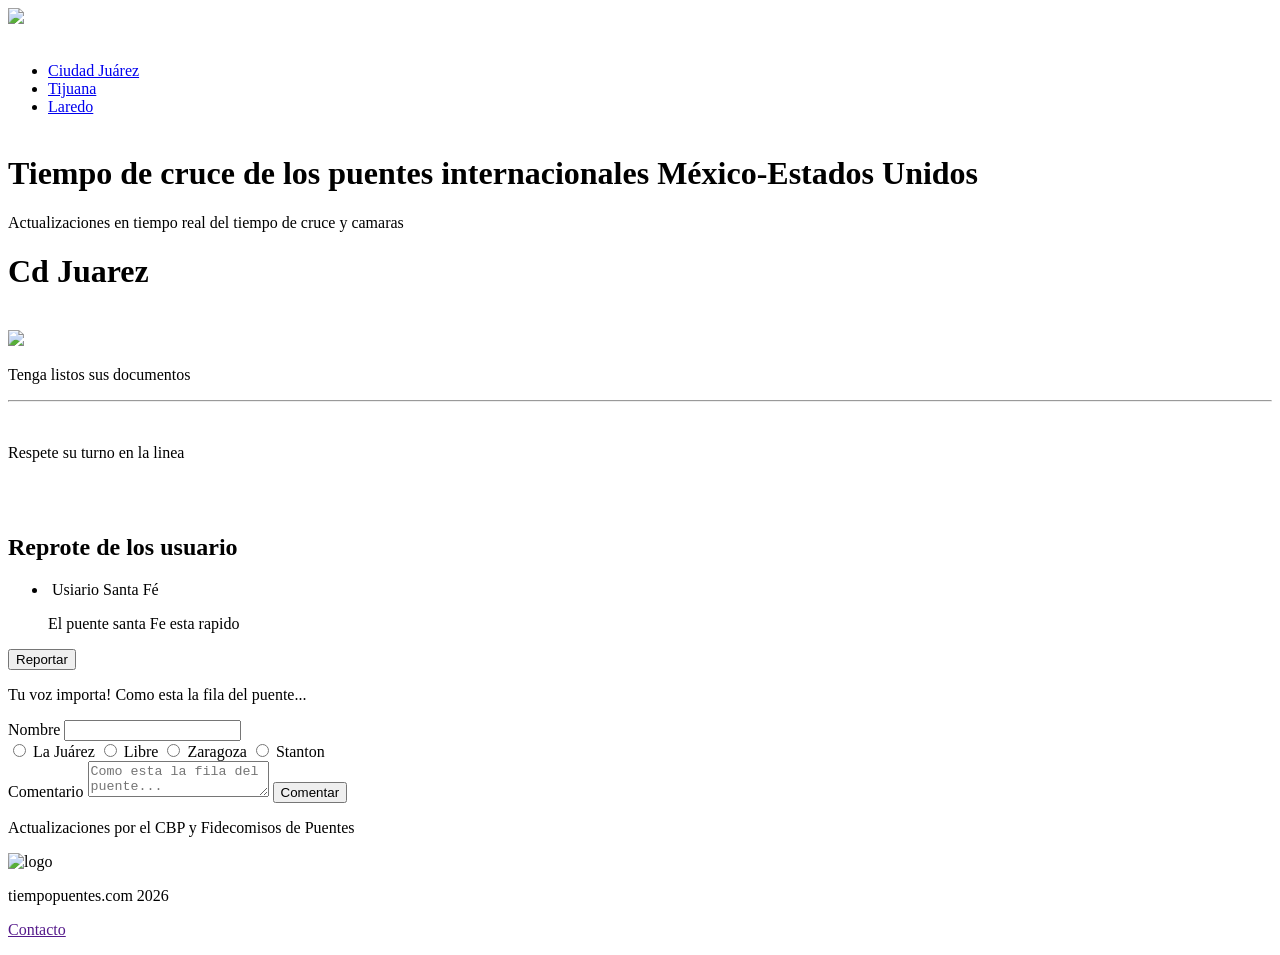
==== puentes/index.html @ e0563395 "Actualizacion del nombre de archivo puentes.html a index.html" ====
<!DOCTYPE html>
<head>
    <title>Tiempos Puentes</title>
    <link rel="icon" type="image/x-icon" href="/assets/highway.png">
    <link rel="stylesheet" type="text/css" href="/puentes.css">

</head>

<body class="body">

 
    <div id="fecha_container">
        <img src="/assets/calendar (3).png" class="calendar">
      <p id="fecha"></p>
    </div>
    <nav> 
       
        <ul>
             <img class="logo" src="/assets/puentes logo.png" alt="">
        <li><a href="puentes.html" active>Ciudad Juárez</a></li>
        <li><a href="tijuana.html">Tijuana</a></li>
        <li><a href="laredo.html">Laredo</a></li>
        <img src="/assets/car-accident.png" class="" alt="">
    </ul>
    
   </nav>

<main>
    
    <header class="header">
        <h1>Tiempo de cruce de los puentes internacionales México-Estados Unidos</h1>
        <p>Actualizaciones en tiempo real del tiempo de cruce y camaras</p>
    </header>

    <div class="ciudad">
        <h1 >Cd Juarez </h1> <h1 class="ciudad_reloj" id="reloj"></h1>
        
    </div><br>

    

    

  <div class="documentos">

    <div class="documentos_2">
    <img src="/assets/card(1).png " class="logo2">
    <p>Tenga listos sus documentos</p> 
    
    <hr class="hr">

    </div>

    <div class="documentos_2">
    <img src="/assets/highway.png" class="logo2" alt="">
    <p>Respete su turno en la linea</p>
    </div>

</div><br>

    </aside>

 <section id="container">
   
        
    
    

 </section><br>
</main>

 <div id="display_video" class="display hidden">

   
  </div>

  <section id="comentarios_seccion">
    <h2>Reprote de los usuario</h2>

    <ul id="comentarios">
        <li>
            <div>
                <img src="/assets/person-icon.png" class="avatar" alt=""> <label>Usiario</label> <label>Santa Fé</label>
            
            </div>
            <p>El puente santa Fe esta rapido</p>
            
        </li>
    </ul>
    
    

   
    <button id="botton_reportar">Reportar</button>

    <form id="form">
        <p>Tu voz importa! Como esta la fila del puente...</p>

        <div class='hidden'>
        <label>Nombre</label>
        <input type="text" name="name" id="">
        </div>        

        <div class="radios">
             <input type="radio" name="puente" value="Libre" id="Juarez">
        <label for="Juarez">La Juárez</label>
             <input type="radio" name="puente" value="Libre" id="Libre">
        <label for="Libre"> Libre</label>
             <input type="radio" name="puente" value="Zaragoza" id="Zaragoza">
        <label for="Zaragoza">Zaragoza</label>
              <input type="radio" name="puente" value="San Jeronimo" id="Stanton">
        <label for="Stanton">Stanton</label>
            
    </div>   
    
        <label>Comentario</label>
        <textarea name="comentario" id="" placeholder="Como esta la fila del puente..."></textarea>
    
         <button>Comentar</button>
   
    </form>

</section>
  

  <footer>
    
    <p>Actualizaciones por el CBP y Fidecomisos de Puentes </p> 
    <img class=" footer" src="/assets/car.png" alt="logo">
   
    <div>
 <p>tiempopuentes.com 2026</p>
 <p><a href="">Contacto</a></p>

</div>
 <div>

 </div>
     </footer>
     
     


<script src="/puentes.js"></script>

</body>
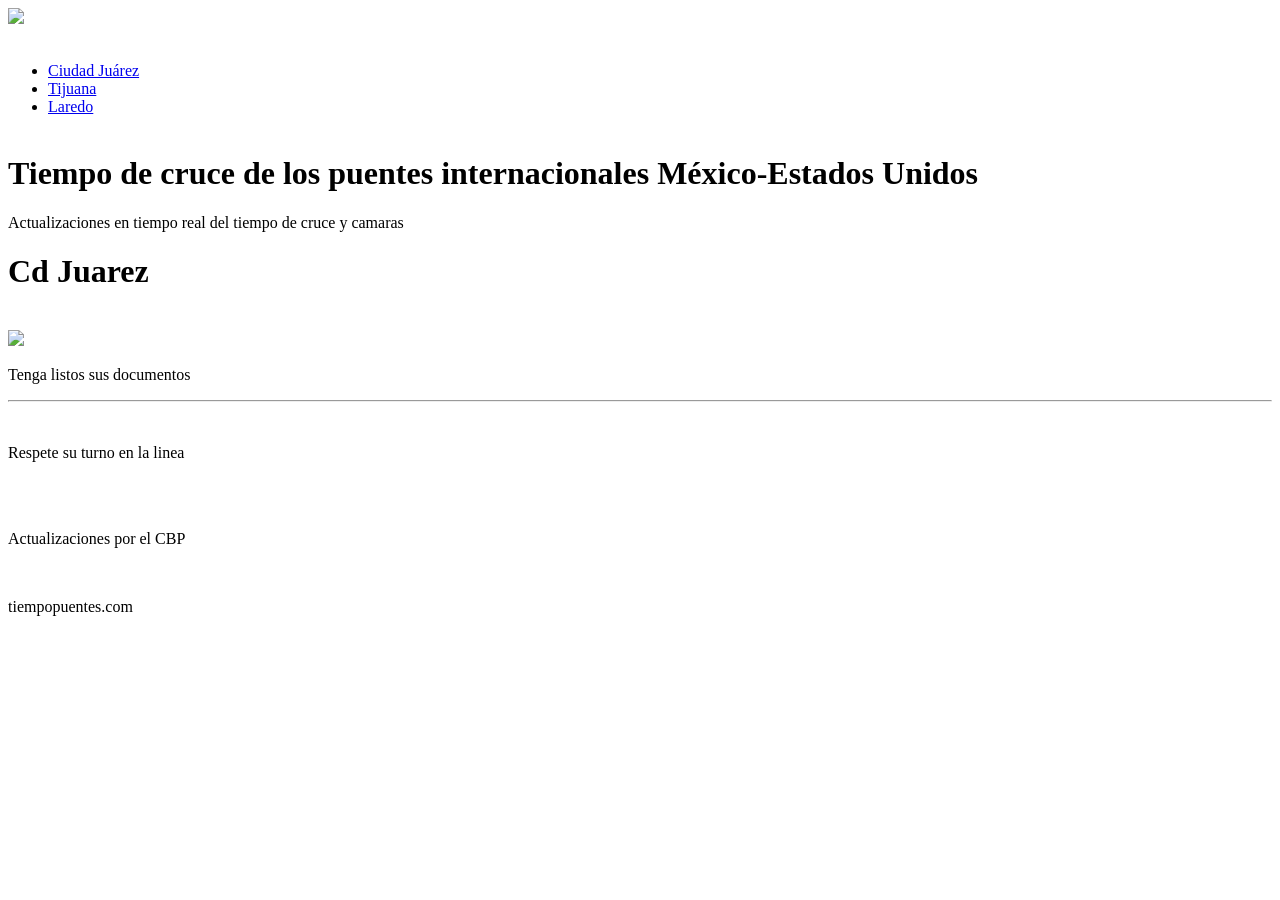
==== commit 85196297: "Actualizacion de archivos en base el proyecto en Wordpress" ====
--- a/puentes/index.html
+++ b/puentes/index.html
@@ -1,12 +1,31 @@
+
+
 <!DOCTYPE html>
 <head>
+    <meta name="viewport" content="width=device-width, initial-scale=1.0">
+    <meta name="description" content="Tiempo de espera en los puentes internacionales Cd Juárez">
+    <meta name="robots" content="index, follow">
+    
+    <meta property="og:title" content="Tiempo de espera de los puentes internacionales México-Estados Unidos en tiempo real">
+    <meta property="og:description" content="Tiempo de cruce para vehiculos y peatones en tiempo real">
+    <meta property="og:image" content="/assets/puentes logo.png">
+
+    <meta charset="UTF-8">
+
+<title>Tiempo de cruce en los puentes</title>
+<link rel="icon" type="image/x-icon" href="/assets/highway.png">
+
+<link rel="stylesheet" href="/puentes.css">
+    
+    
+    
+    
     <title>Tiempos Puentes</title>
-    <link rel="icon" type="image/x-icon" href="/assets/highway.png">
-    <link rel="stylesheet" type="text/css" href="/puentes.css">
+    
 
 </head>
 
-<body class="body">
+<body class='body'>
 
  
     <div id="fecha_container">
@@ -17,10 +36,10 @@
        
         <ul>
              <img class="logo" src="/assets/puentes logo.png" alt="">
-        <li><a href="puentes.html" active>Ciudad Juárez</a></li>
-        <li><a href="tijuana.html">Tijuana</a></li>
-        <li><a href="laredo.html">Laredo</a></li>
-        <img src="/assets/car-accident.png" class="" alt="">
+        <li><a href="https://tiempopuentes.com/" active>Ciudad Juárez</a></li>
+        <li><a href="https://tiempopuentes.com/tijuana">Tijuana</a></li>
+        <li><a href="https://tiempopuentes.com/laredo">Laredo</a></li>
+        <img src="/assets/car-accident.png" class="nav_logo2" alt="">
     </ul>
     
    </nav>
@@ -67,80 +86,22 @@
     
 
  </section><br>
-</main>
+ 
+ </main>
+
+
 
  <div id="display_video" class="display hidden">
 
    
   </div>
-
-  <section id="comentarios_seccion">
-    <h2>Reprote de los usuario</h2>
-
-    <ul id="comentarios">
-        <li>
-            <div>
-                <img src="/assets/person-icon.png" class="avatar" alt=""> <label>Usiario</label> <label>Santa Fé</label>
-            
-            </div>
-            <p>El puente santa Fe esta rapido</p>
-            
-        </li>
-    </ul>
-    
-    
-
-   
-    <button id="botton_reportar">Reportar</button>
-
-    <form id="form">
-        <p>Tu voz importa! Como esta la fila del puente...</p>
-
-        <div class='hidden'>
-        <label>Nombre</label>
-        <input type="text" name="name" id="">
-        </div>        
-
-        <div class="radios">
-             <input type="radio" name="puente" value="Libre" id="Juarez">
-        <label for="Juarez">La Juárez</label>
-             <input type="radio" name="puente" value="Libre" id="Libre">
-        <label for="Libre"> Libre</label>
-             <input type="radio" name="puente" value="Zaragoza" id="Zaragoza">
-        <label for="Zaragoza">Zaragoza</label>
-              <input type="radio" name="puente" value="San Jeronimo" id="Stanton">
-        <label for="Stanton">Stanton</label>
-            
-    </div>   
-    
-        <label>Comentario</label>
-        <textarea name="comentario" id="" placeholder="Como esta la fila del puente..."></textarea>
-    
-         <button>Comentar</button>
-   
-    </form>
-
-</section>
   
-
   <footer>
-    
-    <p>Actualizaciones por el CBP y Fidecomisos de Puentes </p> 
-    <img class=" footer" src="/assets/car.png" alt="logo">
-   
-    <div>
- <p>tiempopuentes.com 2026</p>
- <p><a href="">Contacto</a></p>
-
-</div>
- <div>
-
- </div>
-     </footer>
-     
-     
+    <p>Actualizaciones por el CBP</p> <img class=" footer" src="/assets/car.png" alt="">
+ <p>tiempopuentes.com</p> </footer>
 
 
 <script src="/puentes.js"></script>
 
+
 </body>
